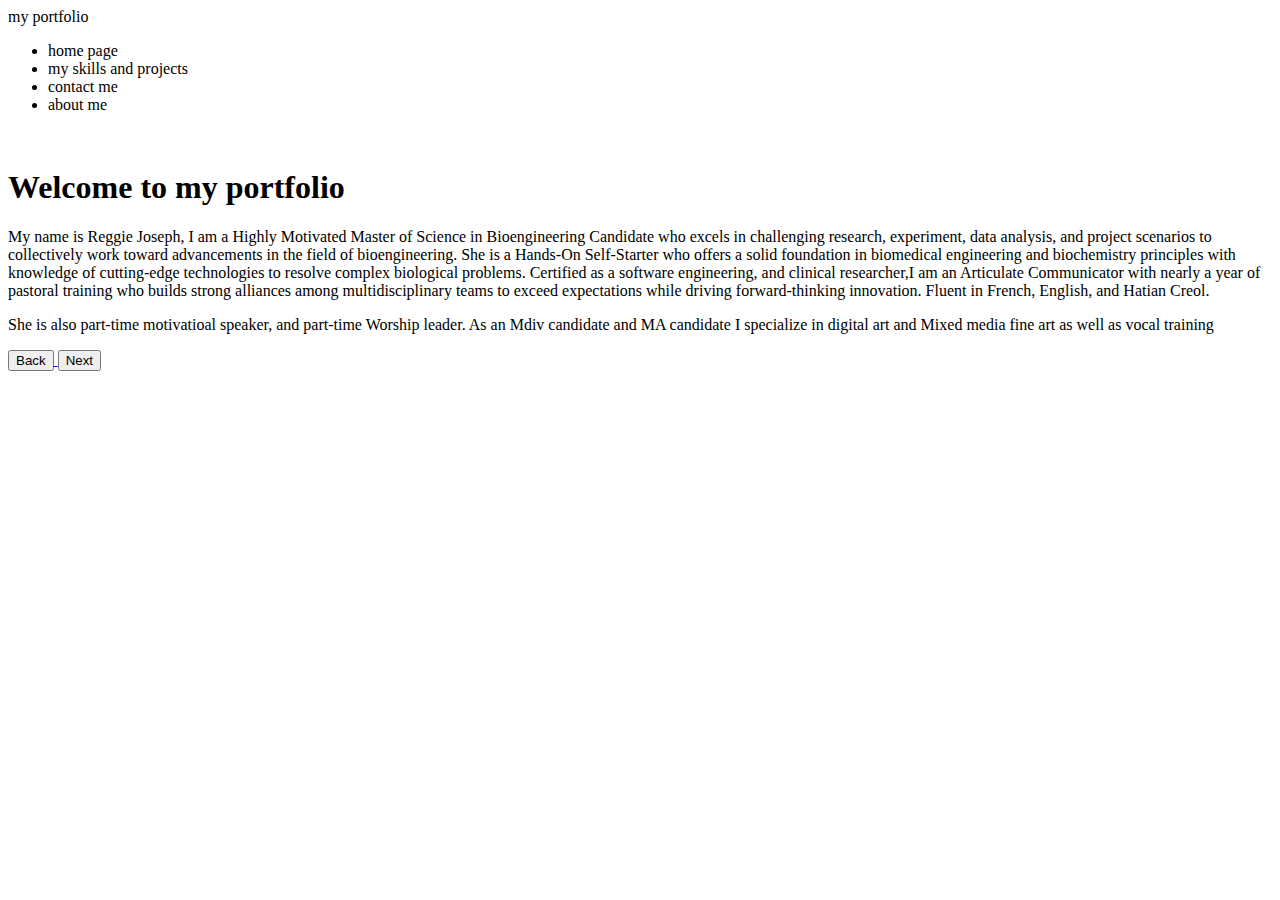
==== New_HtmL project/index.html @ 878434e1 "Add files via upload" ====
<!DOCTYPE html>
<html lang="en">
<head>
    <meta charset="UTF-8">
    <meta name="viewport" content="width=device-width, initial-scale=1.0">
    <title>Home page</title>
    <link rel="stylesheet" href="../Css/index.css">
</head>
<body>
    <header>
        <span>my portfolio</span>
        <nav>
            <ul>
                <li>home page</li>
                <li>my skills and projects</li>
                <li>contact me</li>
                <li>about me</li>
            </ul>
        </nav>
    </header>
    <main>
        <img id="reggie_picture" src="https://picsum.photos/200" alt="">
        <h1 >Welcome to my portfolio</h1>
        
        <p>My name is Reggie Joseph, I am a Highly Motivated Master of Science in Bioengineering Candidate who excels in challenging  research, experiment, data analysis, and project scenarios to collectively work toward advancements in the field of bioengineering. She is a Hands-On Self-Starter who offers a solid foundation in biomedical  engineering and biochemistry principles with knowledge of cutting-edge technologies to resolve complex  biological problems. Certified as a software engineering, and clinical researcher,I am an Articulate Communicator with nearly a year of pastoral training who builds strong alliances among multidisciplinary  teams to exceed expectations while driving forward-thinking innovation. Fluent in French, English, and Hatian Creol. </p>
        <p>She is also part-time motivatioal speaker, and part-time Worship leader. As an Mdiv candidate and MA candidate I specialize in digital art and Mixed media fine art as well as vocal training</p>
    
           
        <a href="./CV Page.html"><button>Back</button>
        <a href="./portfolio.html"><button>Next</button>
        </a>
    </main>
</body>
</html>
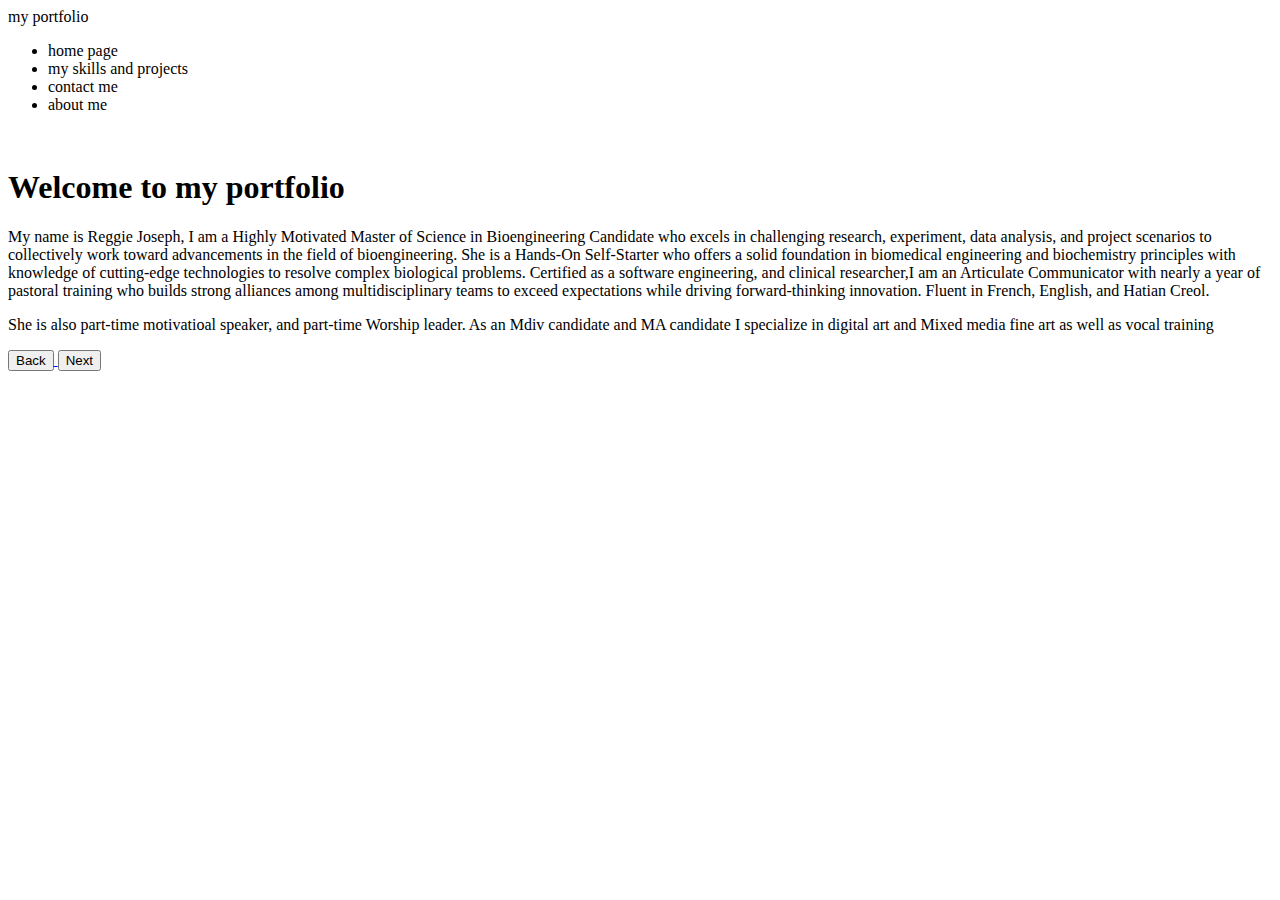
==== commit 4216b611: "Update index.html" ====
--- a/New_HtmL project/index.html
+++ b/New_HtmL project/index.html
@@ -4,11 +4,13 @@
     <meta charset="UTF-8">
     <meta name="viewport" content="width=device-width, initial-scale=1.0">
     <title>Home page</title>
-    <link rel="stylesheet" href="../Css/index.css">
+     <link rel="stylesheet" href="C8.css">
 </head>
 <body>
     <header>
         <span>my portfolio</span>
+        <link rel="stylesheet" href="C8.css">
+
         <nav>
             <ul>
                 <li>home page</li>
--- a/New_HtmL project/C8.css
+++ b/New_HtmL project/C8.css
@@ -0,0 +1 @@
+
--- a/New_HtmL project/C8.css
+++ b/New_HtmL project/C8.css
@@ -0,0 +1 @@
+
